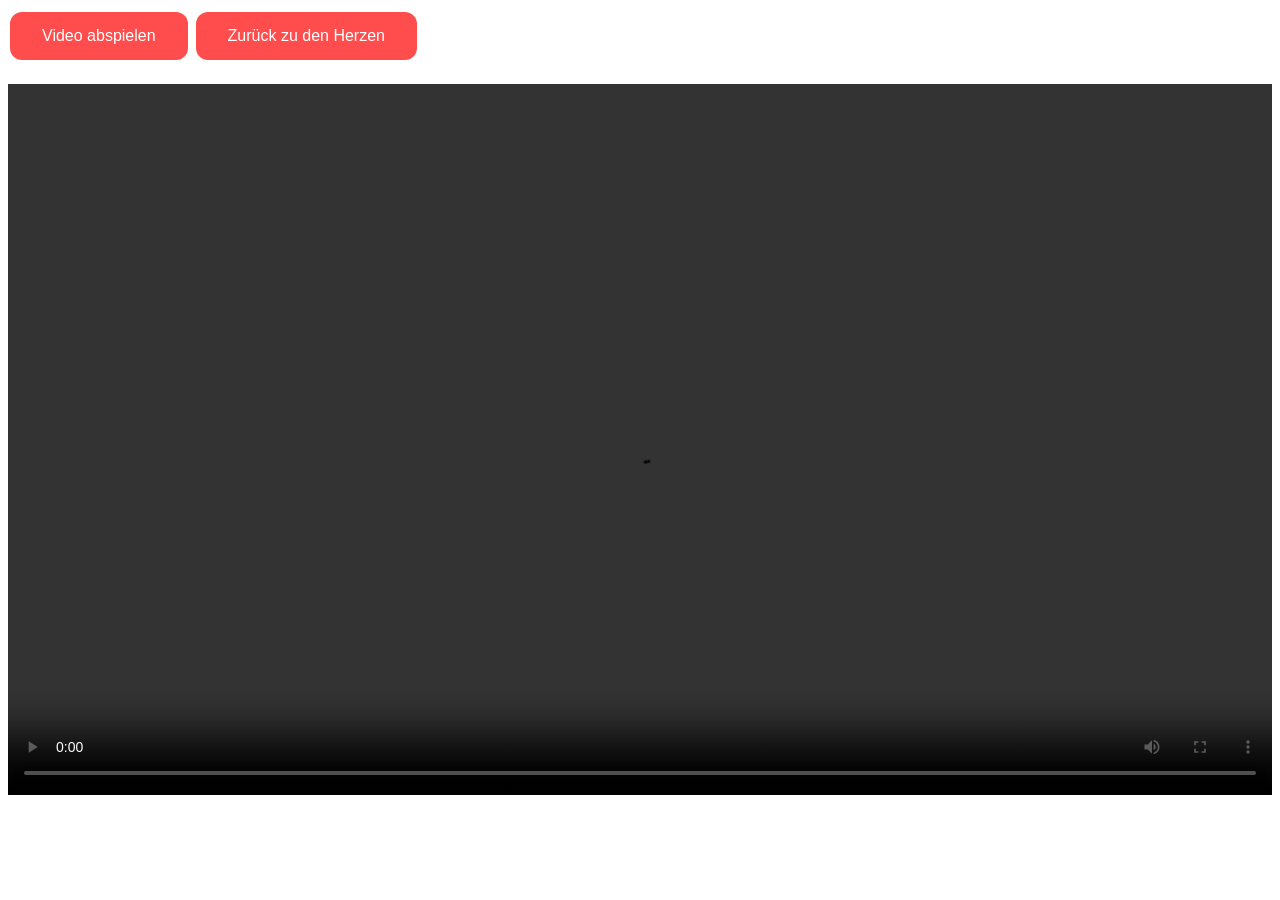
==== Optionen/1/aufmuntern.html @ fd91a9ff "Add files via upload" ====
<!DOCTYPE html>
<html lang="de">
<head>
    <meta charset="UTF-8">
    <meta name="viewport" content="width=device-width, initial-scale=1.0">
    <title>Zufälliges Video abspielen</title>
    <style>
        /* Füge hier das CSS ein */
        #playButton {
            background-color: #ff4d4d; /* Grün */
            border: none;
            color: white;
            padding: 15px 32px;
            text-align: center;
            text-decoration: none;
            display: inline-block;
            font-size: 16px;
            margin: 4px 2px;
            cursor: pointer;
            border-radius: 12px;
        }

        #backknopf{
            background-color: #ff4d4d; /* Grün */
            border: none;
            color: white;
            padding: 15px 32px;
            text-align: center;
            text-decoration: none;
            display: inline-block;
            font-size: 16px;
            margin: 4px 2px;
            cursor: pointer;
            border-radius: 12px;
        }

        .video-container {
            margin-top: 20px;
            position: relative;
            width: 100%;
            padding-bottom: 56.25%; /* 16:9 */
            overflow: hidden;
        }

        #videoPlayer {
            position: absolute;
            top: 0;
            left: 0;
            width: 100%;
            height: 100%;
        }

        #videoPlayer:focus {
            outline: none;
        }
    </style>
</head>
<body>
    <button id="playButton">Video abspielen</button>
    <button id="backknopf" a href="https://azumlex.github.io/Valentinstag/main-seite.html">Zurück zu den Herzen</button>

    <div class="video-container">
        <video id="videoPlayer" controls autoplay>
            <source id="videoSource" src="" type="video/mp4">
        </video>
    </div>

    <script>
        // Füge hier das JavaScript ein
        document.getElementById('playButton').addEventListener('click', function() {
            var videoFolder = 'Memes/'; // Passe den Pfad entsprechend an
            var videoFiles = ['1.mp4', '2.mp4', '3.mp4', '4.mp4', '5.mp4', '6.mp4', '7.mp4', '8.mp4']; // Liste der Videodateien

            var randomIndex = Math.floor(Math.random() * videoFiles.length); // Zufällige Auswahl eines Index
            var randomVideo = videoFolder + videoFiles[randomIndex]; // Pfad zum zufällig ausgewählten Video

            var videoPlayer = document.getElementById('videoPlayer');
            var videoSource = document.getElementById('videoSource');

            videoSource.src = randomVideo; // Setze die Quelle des Videos
            videoPlayer.load(); // Lade das Video
            videoPlayer.play(); // Starte das Video

            // Eventlistener um den Button erneut zu drücken, wenn das Video endet
            videoPlayer.addEventListener('ended', function() {
                this.load(); // Lade das Video erneut
                this.play(); // Starte das Video erneut
            }, false);

            // Zeige das Video-Element an
            videoPlayer.style.display = 'block';
        });
    </script>
</body>
</html>
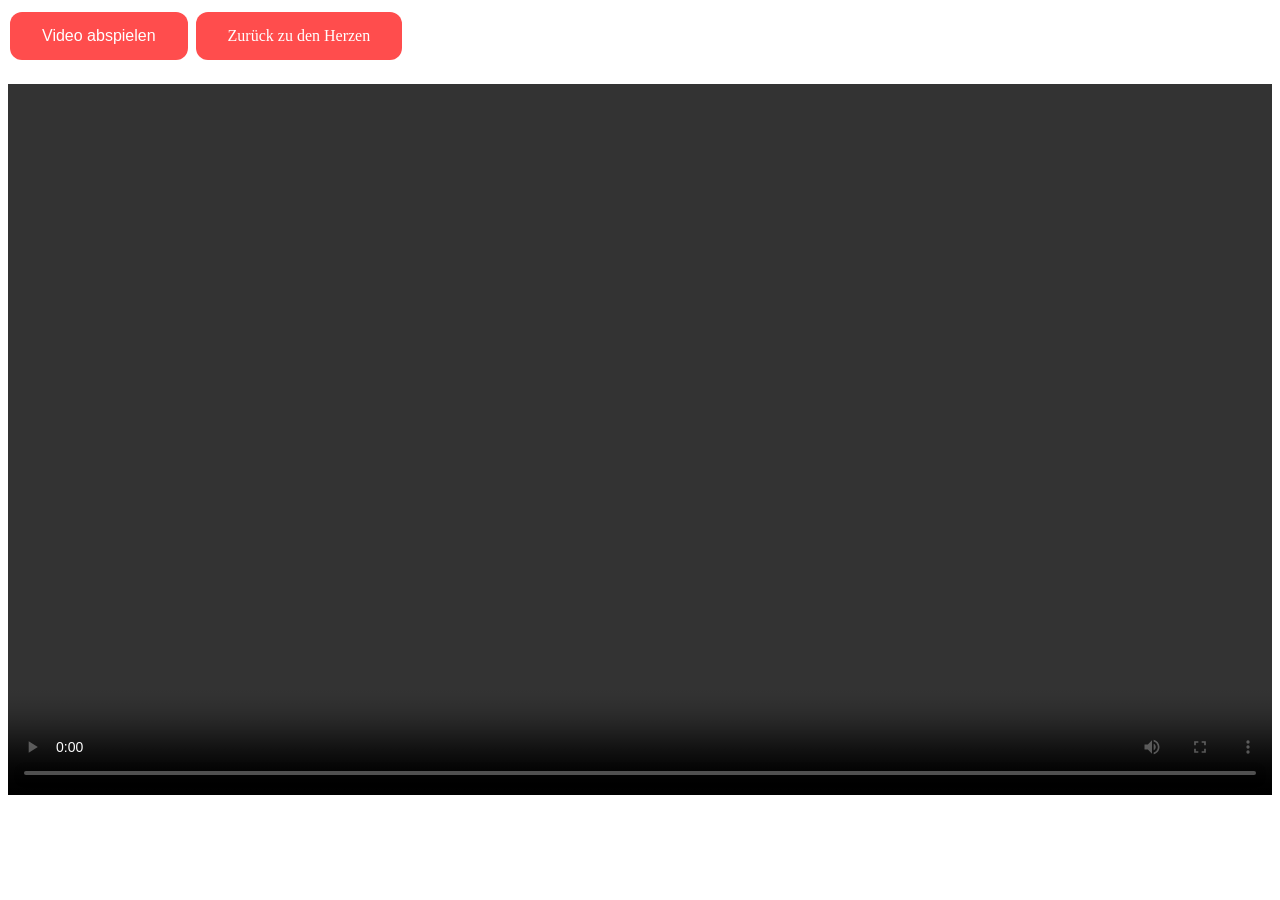
==== commit 733b1504: "Update aufmuntern.html" ====
--- a/Optionen/1/aufmuntern.html
+++ b/Optionen/1/aufmuntern.html
@@ -57,7 +57,7 @@
 </head>
 <body>
     <button id="playButton">Video abspielen</button>
-    <button id="backknopf" a href="https://azumlex.github.io/Valentinstag/main-seite.html">Zurück zu den Herzen</button>
+    <a id="backknopf" href="https://azumlex.github.io/Valentinstag/main-seite.html">Zurück zu den Herzen</a>
 
     <div class="video-container">
         <video id="videoPlayer" controls autoplay>
